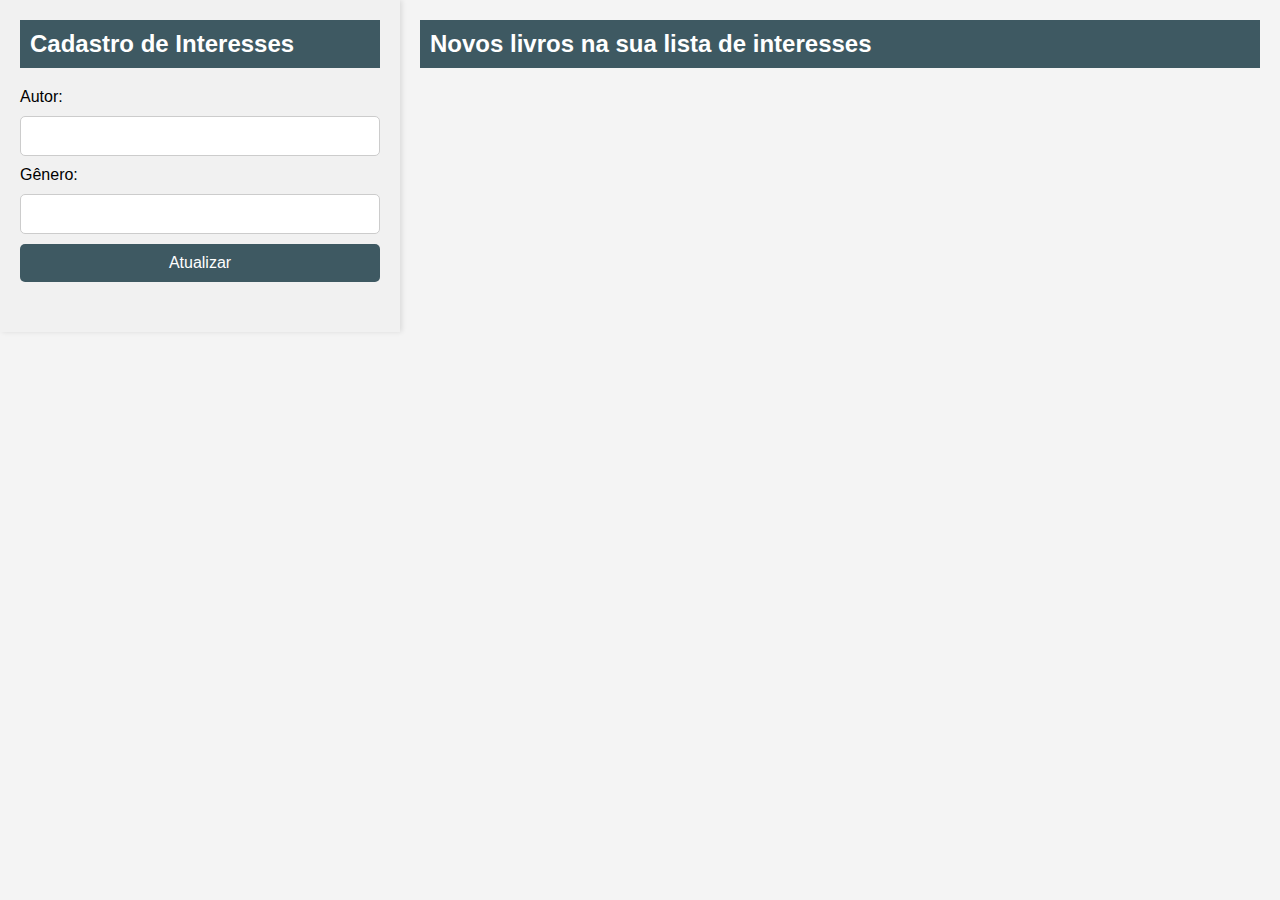
==== src/main/resources/static/interesses.html @ 8b26e691 "Demonstração DAO, Fachada e Singleton" ====
<!DOCTYPE html>
<html lang="en">
<head>
    <meta charset="UTF-8">
    <meta name="viewport" content="width=device-width, initial-scale=1.0">
    <title>Livros Recomendados</title>
    <link rel="stylesheet" href="styles.css">
</head>
<body>
<div class="container">
    <div class="sidebar">
        <h2>Cadastro de Interesses</h2>
        <form id="interessesForm">
            <label for="autor">Autor:</label>
            <input type="text" id="autor" name="autor">
            <label for="genero">Gênero:</label>
            <input type="text" id="genero" name="genero">
            <button type="button" id="atualizar">Atualizar</button>
        </form>
        <div id="emails">
            <!-- Emails simulados serão adicionados aqui -->
        </div>
    </div>
    <div class="main">
        <h2>Novos livros na sua lista de interesses</h2>
        <div id="livros">
            <!-- Os livros recomendados serão adicionados aqui -->
        </div>
    </div>
</div>
<script src="scripts.js"></script>
</body>
</html>
---- src/main/resources/static/styles.css ----
:root{
    --cor-principal-barras: #3E5962;
    --cor-texto-principal: #172930;
    --cor-texto-secundario: #73797f;
    --cor-texto-barra: #FCF9F6;
    --fonte-principal-barras: #3E5962;
    --cor-hover: #85a99d;
}

body {
    font-family: Arial, sans-serif;
    margin: 0;
    padding: 0;
    background-color: #f4f4f4;
}

.container {
    display: flex;
}

.sidebar {
    width: 30%;
    background-color: #f1f1f1;
    padding: 20px;
    box-shadow: 2px 0 5px rgba(0,0,0,0.1);
}

.main {
    width: 70%;
    padding: 20px;
}

h2 {
    background-color: var(--cor-principal-barras);
    color: #fff;
    padding: 10px;
    margin: 0 0 20px 0;
}

form {
    display: flex;
    flex-direction: column;
}

label, input, button {
    margin-bottom: 10px;
}

input {
    padding: 10px;
    border: 1px solid #ccc;
    border-radius: 5px;
    font-size: 16px;
}

button {
    padding: 10px;
    background-color: var(--cor-principal-barras);
    color: #fff;
    border: none;
    cursor: pointer;
    border-radius: 5px;
    font-size: 16px;
}

button:hover {
    background-color: var(--cor-hover);
}

#emails {
    margin-top: 20px;
}

.email {
    background-color: #fff;
    border: 1px solid #ccc;
    padding: 10px;
    margin-bottom: 10px;
    cursor: pointer;
    border-radius: 5px;
    transition: background-color 0.3s ease;
    display: flex;
    justify-content: space-between;
    align-items: center;
}

.email:hover {
    background-color: #eee;
}

.email .email-content {
    flex-grow: 1;
    margin-left: 10px;
}

.email .email-time {
    font-size: 0.9em;
    color: #666;
}

.livro {
    background-color: #fff;
    border: 1px solid #ddd;
    margin: 10px 0;
    padding: 10px;
    border-radius: 5px;
    display: flex;
    align-items: center;
    box-shadow: 0 2px 5px rgba(0,0,0,0.1);
}

.livro img {
    width: 100px;
    height: auto;
    margin-right: 20px;
    border-radius: 5px;
}

.livro div {
    flex: 1;
}

.livro h2 {
    margin: 0 0 10px 0;
    color: #333;
    font-size: 18px;
}

.livro p {
    margin: 5px 0;
    color: #666;
}

.livro a {
    color: var(--cor-texto-principal);
    text-decoration: none;
}

.livro a:hover {
    text-decoration: underline;
}

.livro strong {
    color: #e60000;
}
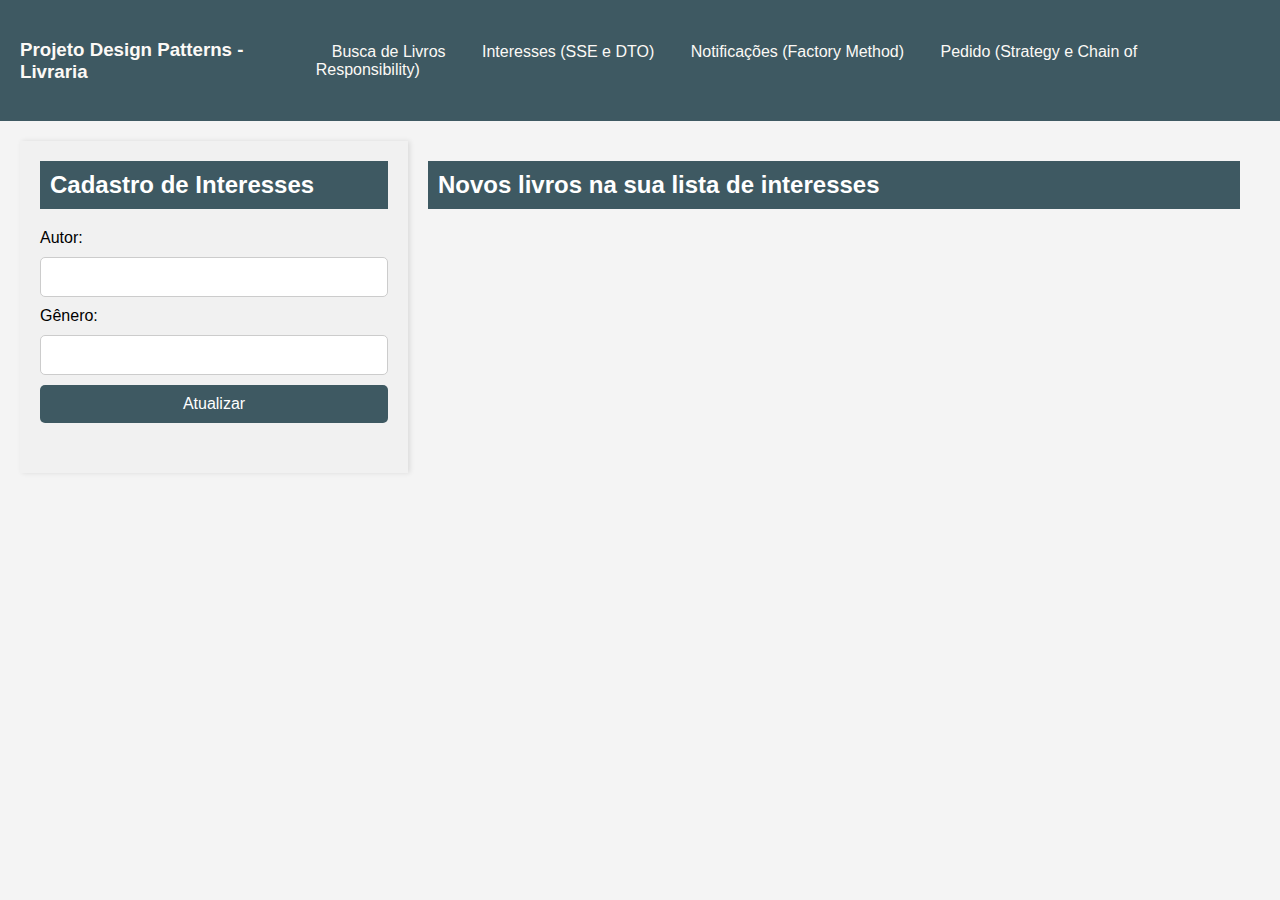
==== commit acafde07: "Demonstração do uso no Fctory Method" ====
--- a/src/main/resources/static/interesses.html
+++ b/src/main/resources/static/interesses.html
@@ -4,30 +4,43 @@
     <meta charset="UTF-8">
     <meta name="viewport" content="width=device-width, initial-scale=1.0">
     <title>Livros Recomendados</title>
-    <link rel="stylesheet" href="styles.css">
+    <link rel="stylesheet" href="styles_interesses.css">
 </head>
 <body>
-<div class="container">
-    <div class="sidebar">
-        <h2>Cadastro de Interesses</h2>
-        <form id="interessesForm">
-            <label for="autor">Autor:</label>
-            <input type="text" id="autor" name="autor">
-            <label for="genero">Gênero:</label>
-            <input type="text" id="genero" name="genero">
-            <button type="button" id="atualizar">Atualizar</button>
-        </form>
-        <div id="emails">
-            <!-- Emails simulados serão adicionados aqui -->
+<header>
+    <div class="header-container">
+        <h3>Projeto Design Patterns - Livraria</h3>
+        <nav id="menu-principal">
+            <a href="index.html">Busca de Livros</a>
+            <a href="interesses.html">Interesses (SSE e DTO)</a>
+            <a href="notificacoes.html">Notificações (Factory Method)</a>
+            <a href="pedido.html">Pedido (Strategy e Chain of Responsibility)</a>
+        </nav>
+    </div>
+</header>
+<main>
+    <div class="container">
+        <div class="sidebar">
+            <h2>Cadastro de Interesses</h2>
+            <form id="interessesForm">
+                <label for="autor">Autor:</label>
+                <input type="text" id="autor" name="autor">
+                <label for="genero">Gênero:</label>
+                <input type="text" id="genero" name="genero">
+                <button type="button" id="atualizar">Atualizar</button>
+            </form>
+            <div id="emails">
+                <!-- Emails simulados serão adicionados aqui -->
+            </div>
+        </div>
+        <div class="main">
+            <h2>Novos livros na sua lista de interesses</h2>
+            <div id="livros">
+                <!-- Os livros recomendados serão adicionados aqui -->
+            </div>
         </div>
     </div>
-    <div class="main">
-        <h2>Novos livros na sua lista de interesses</h2>
-        <div id="livros">
-            <!-- Os livros recomendados serão adicionados aqui -->
-        </div>
-    </div>
-</div>
+</main>
 <script src="scripts.js"></script>
 </body>
 </html>
--- a/src/main/resources/static/styles_interesses.css
+++ b/src/main/resources/static/styles_interesses.css
@@ -0,0 +1,168 @@
+:root {
+    --cor-principal-barras: #3E5962;
+    --cor-texto-principal: #172930;
+    --cor-texto-secundario: #73797f;
+    --cor-texto-barra: #FCF9F6;
+    --fonte-principal-barras: #3E5962;
+    --cor-hover: #85a99d;
+}
+
+body {
+    font-family: Arial, sans-serif;
+    margin: 0;
+    padding: 0;
+    background-color: #f4f4f4;
+}
+
+.header-container {
+    display: flex;
+    justify-content: space-between;
+    align-items: center;
+    padding: 20px;
+    background-color: var(--cor-principal-barras);
+    color: var(--cor-texto-barra);
+}
+
+nav a {
+    color: var(--cor-texto-barra);
+    text-decoration: none;
+    padding: 8px 16px;
+}
+
+nav a:hover {
+    background-color: var(--cor-hover);
+}
+
+main {
+    padding: 20px;
+}
+
+.container {
+    display: flex;
+}
+
+.sidebar {
+    width: 30%;
+    background-color: #f1f1f1;
+    padding: 20px;
+    box-shadow: 2px 0 5px rgba(0,0,0,0.1);
+}
+
+.main {
+    width: 70%;
+    padding: 20px;
+}
+
+h2 {
+    background-color: var(--cor-principal-barras);
+    color: #fff;
+    padding: 10px;
+    margin: 0 0 20px 0;
+}
+
+form {
+    display: flex;
+    flex-direction: column;
+}
+
+label, input, button {
+    margin-bottom: 10px;
+}
+
+input {
+    padding: 10px;
+    border: 1px solid #ccc;
+    border-radius: 5px;
+    font-size: 16px;
+}
+
+button {
+    padding: 10px;
+    background-color: var(--cor-principal-barras);
+    color: #fff;
+    border: none;
+    cursor: pointer;
+    border-radius: 5px;
+    font-size: 16px;
+}
+
+button:hover {
+    background-color: var(--cor-hover);
+}
+
+#emails {
+    margin-top: 20px;
+}
+
+.email {
+    background-color: #fff;
+    border: 1px solid #ccc;
+    padding: 10px;
+    margin-bottom: 10px;
+    cursor: pointer;
+    border-radius: 5px;
+    transition: background-color 0.3s ease;
+    display: flex;
+    justify-content: space-between;
+    align-items: center;
+}
+
+.email:hover {
+    background-color: #eee;
+}
+
+.email .email-content {
+    flex-grow: 1;
+    margin-left: 10px;
+}
+
+.email .email-time {
+    font-size: 0.9em;
+    color: #666;
+}
+
+.livro {
+    background-color: #fff;
+    border: 1px solid #ddd;
+    margin: 10px 0;
+    padding: 10px;
+    border-radius: 5px;
+    display: flex;
+    align-items: center;
+    box-shadow: 0 2px 5px rgba(0,0,0,0.1);
+}
+
+.livro img {
+    width: 100px;
+    height: auto;
+    margin-right: 20px;
+    border-radius: 5px;
+}
+
+.livro div {
+    flex: 1;
+}
+
+.livro h2 {
+    margin: 0 0 10px 0;
+    color: #333;
+    font-size: 18px;
+}
+
+.livro p {
+    margin: 5px 0;
+    color: #666;
+}
+
+.livro a {
+    color: var(--cor-texto-principal);
+    text-decoration: none;
+}
+
+.livro a:hover {
+    text-decoration: underline;
+}
+
+.livro strong {
+    color: #e60000;
+}
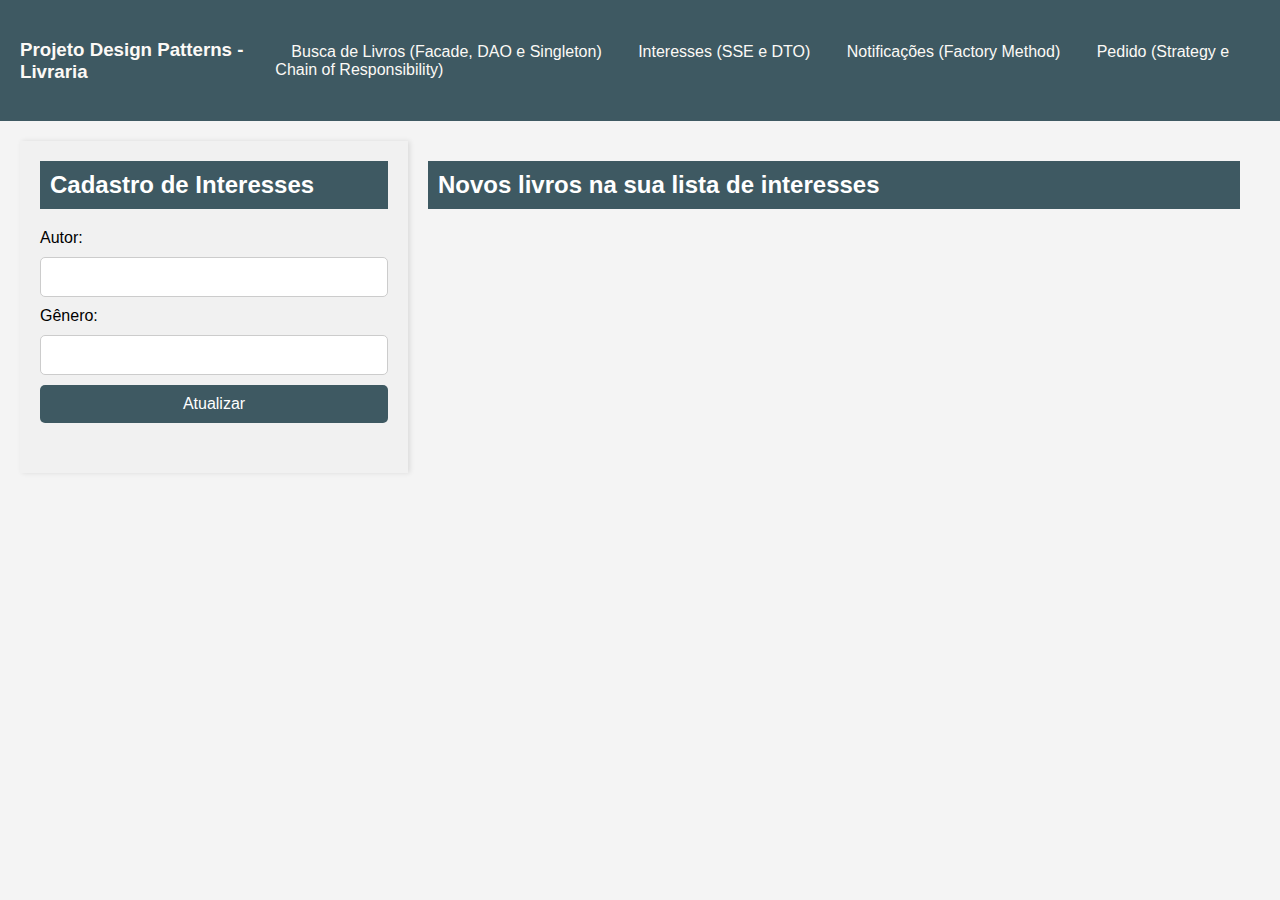
==== commit 68dcffe6: "Ajustes no Chain of Responsability" ====
--- a/src/main/resources/static/interesses.html
+++ b/src/main/resources/static/interesses.html
@@ -11,7 +11,7 @@
     <div class="header-container">
         <h3>Projeto Design Patterns - Livraria</h3>
         <nav id="menu-principal">
-            <a href="index.html">Busca de Livros</a>
+            <a href="index.html">Busca de Livros (Facade, DAO e Singleton)</a>
             <a href="interesses.html">Interesses (SSE e DTO)</a>
             <a href="notificacoes.html">Notificações (Factory Method)</a>
             <a href="pedido.html">Pedido (Strategy e Chain of Responsibility)</a>
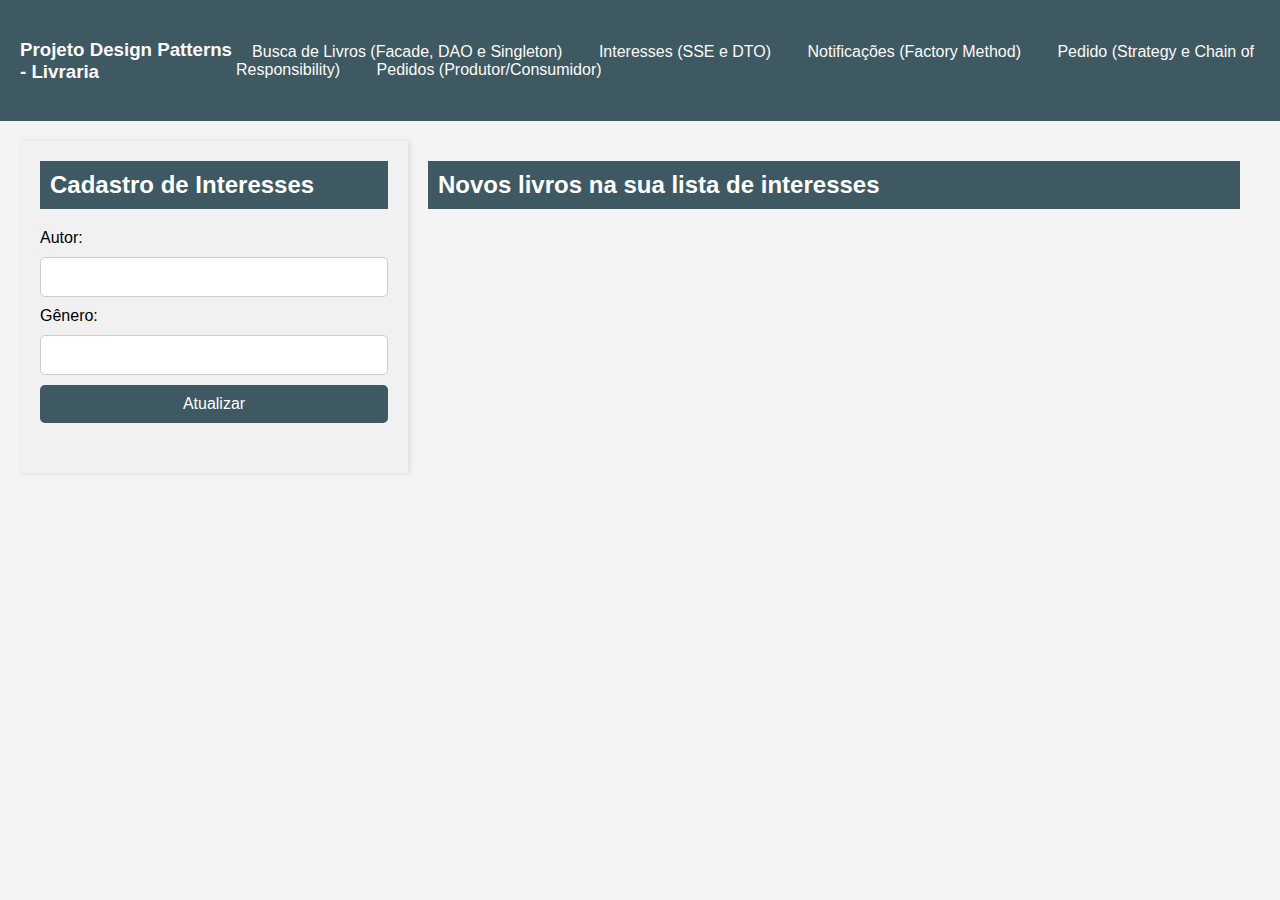
==== commit 8c4fc68b: "Implementação do padrão Producer/Consumer com SSE para atualizar o Fron-End" ====
--- a/src/main/resources/static/interesses.html
+++ b/src/main/resources/static/interesses.html
@@ -5,6 +5,7 @@
     <meta name="viewport" content="width=device-width, initial-scale=1.0">
     <title>Livros Recomendados</title>
     <link rel="stylesheet" href="styles_interesses.css">
+    <link rel="shortcut icon" type="image/png" href="img/logo.png"/>
 </head>
 <body>
 <header>
@@ -15,6 +16,7 @@
             <a href="interesses.html">Interesses (SSE e DTO)</a>
             <a href="notificacoes.html">Notificações (Factory Method)</a>
             <a href="pedido.html">Pedido (Strategy e Chain of Responsibility)</a>
+            <a href="lote.html">Pedidos (Produtor/Consumidor)</a>
         </nav>
     </div>
 </header>
--- a/src/main/resources/static/styles_interesses.css
+++ b/src/main/resources/static/styles_interesses.css
@@ -166,3 +166,10 @@
 .livro strong {
     color: #e60000;
 }
+
+.email img {
+    border-radius: 50%;
+    width: 40px;
+    height: 40px;
+    margin-right: 10px;
+}